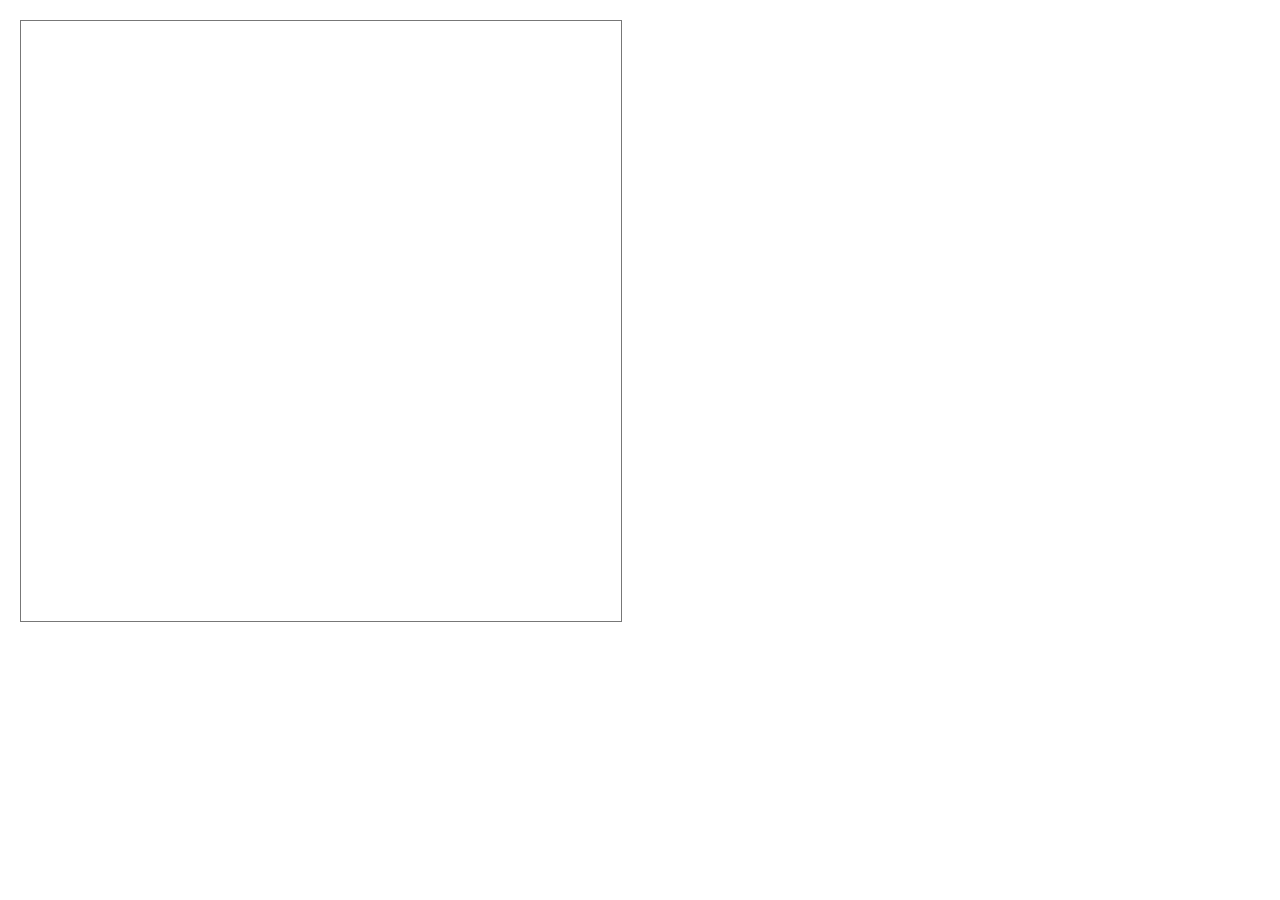
==== eda/graph/index.html @ 9df49e73 "Finally got it to show up on canvas" ====
<!DOCTYPE HTML>
<html lang="en">
<head>
    <meta charset="UTF-8">
    <title>Lab 8 - Les Miserables</title>
    <link rel="stylesheet" href="./style.css">
</head>
<body>
    <div id="main">
        <svg width="600" height="600" style="border: 1px solid #777;">
        </svg>
    </div>
</body>
<script src="http://d3js.org/d3.v5.min.js"></script>
<script src="./d3-tip.js"></script>
<script src="./main.js"></script>
</html>
---- eda/graph/style.css ----
.link {
  stroke: #ccc;
}

.node {
  stroke: #999;
  stroke-width: 1;
}

.node:hover {
  stroke-width: 2;
}

body {
    font-family: "Open Sans";
    margin: 0;
}

#main {
    margin: 20px;
}
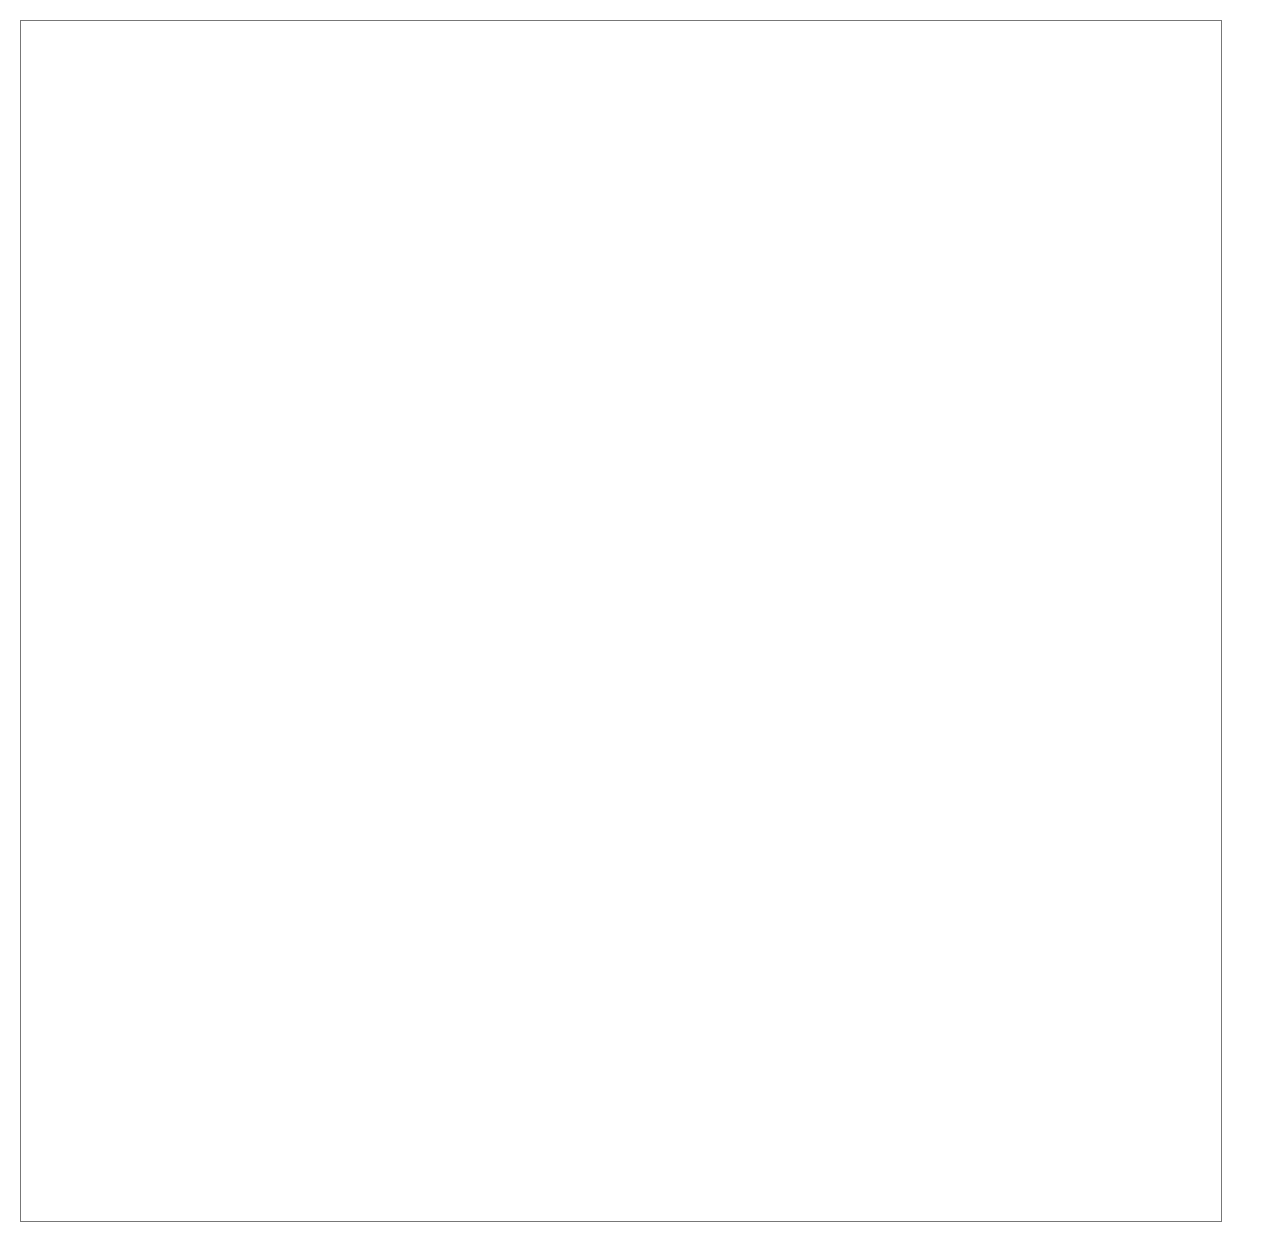
==== commit 83047f2e: "Heavyweight graph working and labeled" ====
--- a/eda/graph/index.html
+++ b/eda/graph/index.html
@@ -2,12 +2,12 @@
 <html lang="en">
 <head>
     <meta charset="UTF-8">
-    <title>Lab 8 - Les Miserables</title>
+    <title>UFC</title>
     <link rel="stylesheet" href="./style.css">
 </head>
 <body>
     <div id="main">
-        <svg width="600" height="600" style="border: 1px solid #777;">
+        <svg width="1200" height="1200" style="border: 1px solid #777;">
         </svg>
     </div>
 </body>
